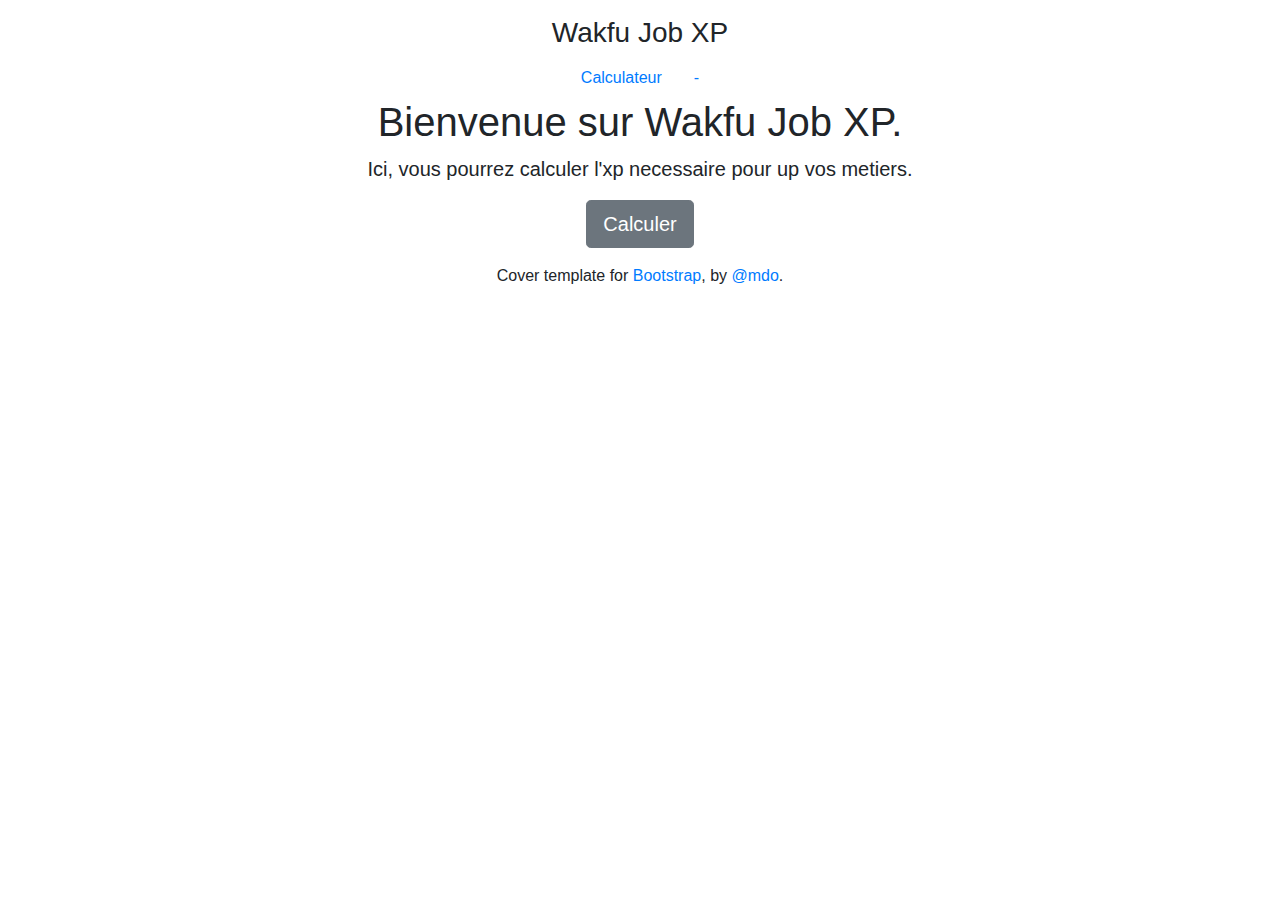
==== frontend/html_files/index.html @ fc93ed2b "Add files via upload" ====
<!doctype html>
<html lang="fr-fr">
<head>
    <meta charset="utf-8">
    <meta name="viewport" content="width=device-width, initial-scale=1, shrink-to-fit=no">
    <meta name="description" content="">
    <title>Mon Portfolio</title>

    <!-- Bootstrap core CSS -->
    <link href="https://cdn.jsdelivr.net/npm/bootstrap@4.5.3/dist/css/bootstrap.min.css" rel="stylesheet">

    <!-- Custom styles for this template -->
    <link href="/cover.css" rel="stylesheet">

    <style>
        .bd-img {
            font-size: 1.125rem;
            text-anchor: middle;
            -webkit-user-select: none;
            -moz-user-select: none;
            -ms-user-select: none;
            user-select: none;
            background: url(https://voyage-onirique.com/wp-content/uploads/2020/03/backiee-138908-landscape-scaled.jpg);
        }
    </style>
</head>

<body class="text-center bd_img">
    <div class="cover-container d-flex w-100 h-100 p-3 mx-auto flex-column">
        <header class="masthead mb-auto">
            <div class="inner">
                <h3 class="masthead-brand">Wakfu Job XP</h3>
                <nav class="nav nav-masthead justify-content-center">
                    <a class="nav-link active" href="./jobxp.html">Calculateur</a>
                    <a class="nav-link" href="">-</a>
                </nav>
            </div>
        </header>

        <main role="main" class="inner cover">
            <h1 class="cover-heading">Bienvenue sur Wakfu Job XP.</h1>
            <p class="lead">Ici, vous pourrez calculer l'xp necessaire pour up vos metiers.</p>
            <p class="lead">
                <a href="./jobxp.html" class="btn btn-lg btn-secondary">Calculer</a>
            </p>
        </main>

        <footer class="mastfoot mt-auto">
            <div class="inner">
                <p class="font-weight-light">Cover template for <a href="https://getbootstrap.com/">Bootstrap</a>, by <a href="https://twitter.com/mdo">@mdo</a>.</p>
            </div>
        </footer>
    </div>
</body>
</html>
</body>
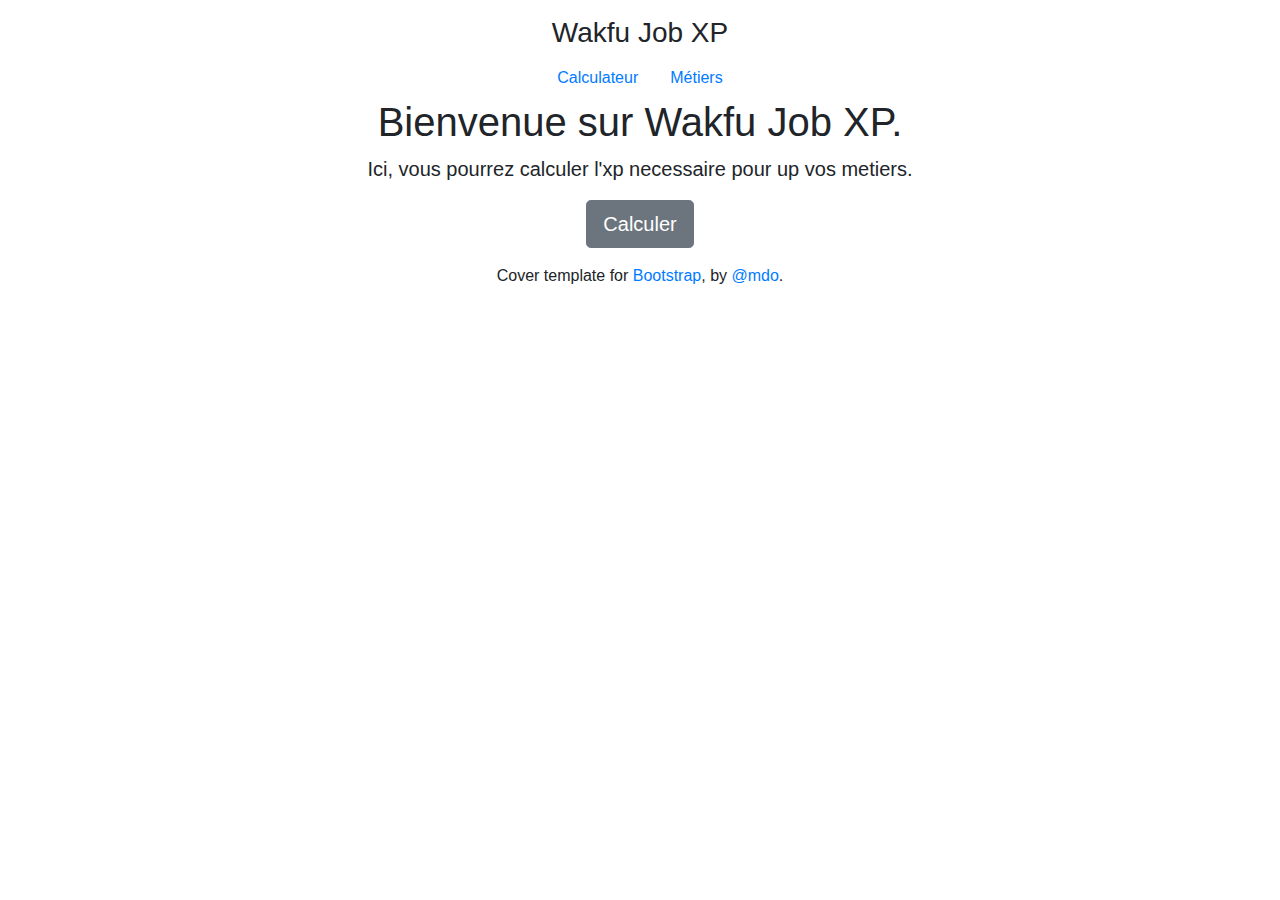
==== commit 43d155a0: "Add files via upload" ====
--- a/frontend/html_files/index.html
+++ b/frontend/html_files/index.html
@@ -32,8 +32,8 @@
             <div class="inner">
                 <h3 class="masthead-brand">Wakfu Job XP</h3>
                 <nav class="nav nav-masthead justify-content-center">
-                    <a class="nav-link active" href="./jobxp.html">Calculateur</a>
-                    <a class="nav-link" href="">-</a>
+                    <a class="nav-link active" href="./calculator.html">Calculateur</a>
+                    <a class="nav-link" href="./jobs.html">M&eacute;tiers</a>
                 </nav>
             </div>
         </header>
@@ -42,7 +42,7 @@
             <h1 class="cover-heading">Bienvenue sur Wakfu Job XP.</h1>
             <p class="lead">Ici, vous pourrez calculer l'xp necessaire pour up vos metiers.</p>
             <p class="lead">
-                <a href="./jobxp.html" class="btn btn-lg btn-secondary">Calculer</a>
+                <a href="./calculator.html" class="btn btn-lg btn-secondary">Calculer</a>
             </p>
         </main>
 
